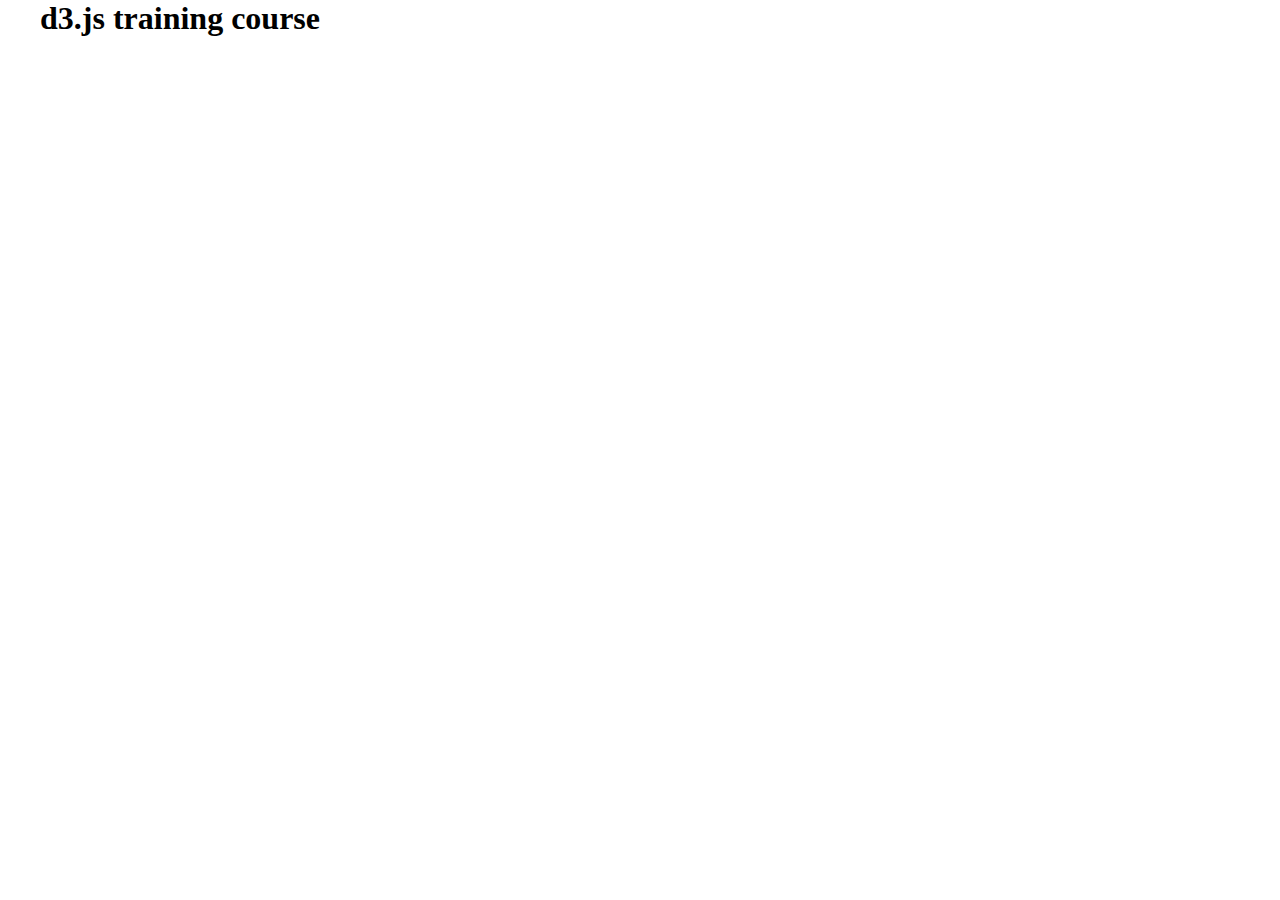
==== index.html @ 6177d016 "Initial commit" ====
<html>

<head>
    <title>D3.js training</title>
    <link rel="stylesheet" href="assets/css/style.css">
    <link rel="stylesheet" href="assets/css/normalize.css">
</head>

<body>
    <header class="main-header">
        <h1>d3.js training course</h1>
    </header>
    <main class="training-page">
        <section class="initial-data">
            
        </section>
        <section class="html-editor">
            
        </section>
        <section class="js-editor">
            
        </section>
        <section class="user-interpretation">
            
        </section>
        <section class="sample-interpretation">
            
        </section>
    </main>
</body>

</html>
---- assets/css/style.css ----
html,
body {
    margin: 0;
    padding: 0;
}

.main-header {
    max-width: 1200px;
    margin: 0 auto;
}

.training-page {
    max-width: 1200px;
    margin: 0 auto;
}

.initial-data {
    min-height: 50px;
}

.html-editor {
    
}

.js-editor {
    
}

.user-interpretation {
    
}

.sample-interpretation {
    
}
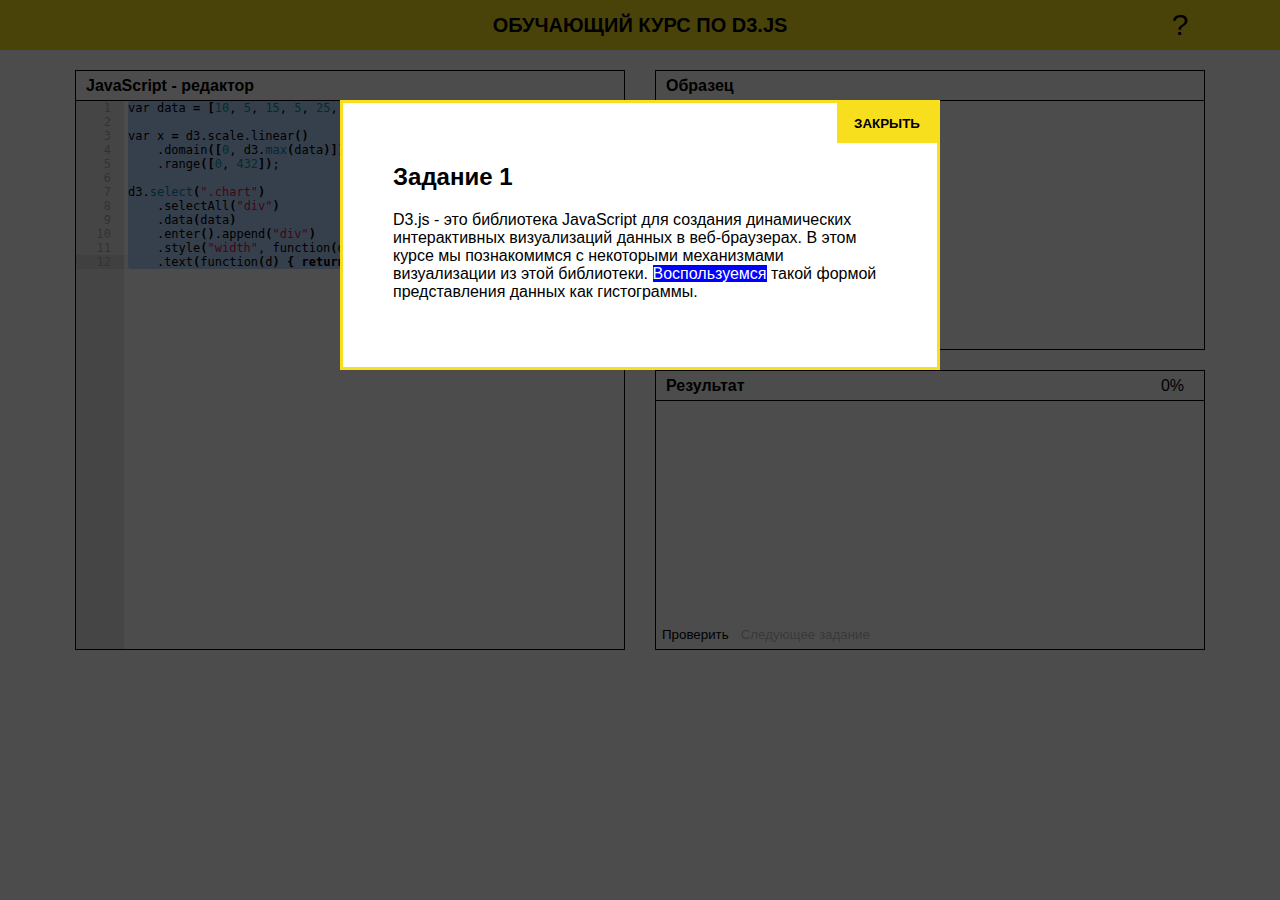
==== commit 75dd9261: "Added support" ====
--- a/index.html
+++ b/index.html
@@ -1,32 +1,184 @@
-<html>
+<!DOCTYPE html>
+<html lang="ru">
 
 <head>
-    <title>D3.js training</title>
-    <link rel="stylesheet" href="assets/css/style.css">
-    <link rel="stylesheet" href="assets/css/normalize.css">
+    <title>Обучающий курс по d3.js</title>
+    <meta charset="utf-8">
+    <meta name="viewport" content="width=device-width, initial-scale=1.0">
+    <link rel="stylesheet" type="text/css" href="assets/css/style.css">
 </head>
 
 <body>
     <header class="main-header">
-        <h1>d3.js training course</h1>
+        <div class="main-header__container">
+            Обучающий курс по d3.js
+            <button class="open-support">?</button>
+        </div>
     </header>
-    <main class="training-page">
-        <section class="initial-data">
+
+    <div class="workspace">
+        <div class="block block-js-editor">
+            <div class="block__name">JavaScript - редактор</div>
+            <div class="js_editor" id="js_editor"></div>
+        </div>
+        <div class="block block-example">
+            <div class="block__name">Образец</div>
+            <iframe id="example_iframe"></iframe>
+        </div>
+        <div class="block block-result">
+            <div class="block__name">Результат</div>
+            <span class="percent_result" id="result_button">0%</span>
+            <iframe id="result_iframe"></iframe>
+
+            <div class="block-result__controls">
+                <button id="btn-compare" onclick="compare()">Проверить</button>
+                <button id="btn-next" disabled="disabled" onclick="location.href = './task2.html'">Следующее задание</button>
+            </div>
+        </div>
+    </div>
+    
+    <div class="support-window">
+        <div class="support">
+            <button class="support__close">Закрыть</button>
+            <h2>Задание 1</h2>
+            <p>D3.js - это библиотека JavaScript для создания динамических интерактивных визуализаций данных в веб-браузерах. В этом курсе мы познакомимся с некоторыми механизмами визуализации из этой библиотеки. <span class="code-highlight">Воспользуемся</span> такой формой представления данных как гистограммы.</p>
             
-        </section>
-        <section class="html-editor">
-            
-        </section>
-        <section class="js-editor">
-            
-        </section>
-        <section class="user-interpretation">
-            
-        </section>
-        <section class="sample-interpretation">
-            
-        </section>
-    </main>
+        </div>
+    </div>
+
+    <script src="https://ajax.googleapis.com/ajax/libs/jquery/2.2.2/jquery.min.js"></script>
+    <script src="assets/js/html2canvas.js"></script>
+    <script src="assets/js/resemble.js"></script>
+    <!-- Don't forget to download ace-builds folder-->
+    <script src="assets/js/ace-builds/src-noconflict/ace.js" type="text/javascript" charset="utf-8"></script>
+    <script>
+        var example_canvas;
+        var result_canvas;
+
+        var example_html =
+            '<html>\n' +
+            '<head>\n' +
+            '\t<title>Result</title>\n' +
+            '\t<style>\n' +
+            '\t\t.chart div {\n' +
+            '\t\t\tfont: 10px sans-serif;\n' +
+            '\t\t\tbackground-color: black;\n' +
+            '\t\t\ttext-align: right;\n' +
+            '\t\t\tpadding: 3px;\n' +
+            '\t\t\tmargin: 1px;\n' +
+            '\t\t\tcolor: white;\n' +
+            '\t\t}\n' +
+            '\t</style>\n' +
+            '</head>\n' +
+            '<body>\n' +
+            '\t<div class="chart"></div>\n' +
+            '\t<script src="http://d3js.org/d3.v3.min.js"  charset="utf-8"><\/script>\n' +
+            '</body>\n' +
+            '</html>';
+
+        var array_data = 'var data = [10, 5, 15, 5, 25, 10];';
+
+        var example_js =
+            'var data = [10, 5, 15, 5, 25, 10, 5];\n' +
+            '\n' +
+            'var x = d3.scale.linear()\n' +
+            '\t.domain([0, d3.max(data)])\n' +
+            '\t.range([0, 300]);\n' +
+            '\n' +
+            'd3.select(".chart")\n' +
+            '\t.selectAll("div")\n' +
+            '\t.data(data)\n' +
+            '\t.enter().append("div")\n' +
+            '\t.style("width", function(d) { return x(d) + "px"; })\n' +
+            '\t.text(function(d) { return d; });';
+
+        var example_iframe = document.getElementById('example_iframe');
+        var in_example_iframe = example_iframe.contentDocument || example_iframe.contentWindow.document;
+
+        var result_iframe = document.getElementById('result_iframe');
+        var in_result_iframe = result_iframe.contentDocument || result_iframe.contentWindow.document;
+
+        in_example_iframe.open();
+        in_example_iframe.write(example_html + "<script>" + array_data + example_js + "<\/script>");
+        in_example_iframe.close();
+
+        var js_editor = ace.edit("js_editor");
+        js_editor.setTheme("ace/theme/github");
+        js_editor.getSession().setMode("ace/mode/javascript");
+        js_editor.setValue(
+            'var data = [10, 5, 15, 5, 25, 10];\n' +
+            '\n' +
+            'var x = d3.scale.linear()\n' +
+            '\t.domain([0, d3.max(data)])\n' +
+            '\t.range([0, 432]);\n' +
+            '\n' +
+            'd3.select(".chart")\n' +
+            '\t.selectAll("div")\n' +
+            '\t.data(data)\n' +
+            '\t.enter().append("div")\n' +
+            '\t.style("width", function(d) { return x(d) + "px"; })\n' +
+            '\t.text(function(d) { return d; });'
+    );
+
+        in_result_iframe.open();
+        in_result_iframe.write(example_html + "<script>" + array_data + js_editor.getValue() + "<\/script>");
+        in_result_iframe.close();
+
+        js_editor.getSession().on('change', function () {
+            in_result_iframe.open();
+            in_result_iframe.write(example_html + "<script>" + array_data + js_editor.getValue() + "<\/script>");
+            in_result_iframe.close();
+        });
+
+        function compare() {
+            html2canvas(in_example_iframe.body, {
+                onrendered: function (ex_canvas) {
+                    example_canvas = ex_canvas;
+                    html2canvas(in_result_iframe.body, {
+                        onrendered: function (res_canvas) {
+                            result_canvas = res_canvas;
+                            var example_string = example_canvas.toDataURL();
+                            var result_string = result_canvas.toDataURL();
+                            <!-- Compare 2 Iframes -->
+                            resemble(example_string).compareTo(result_string).onComplete(function (data) {
+                                document.getElementById('result_button').innerHTML = Math.floor(100 - data.rawMisMatchPercentage) + '%';
+                                var image = new Image();
+                                image.src = data.getImageDataUrl();
+
+                                if (data.rawMisMatchPercentage <= 15) {
+                                    $("#btn-next").attr("disabled", "");
+                                }
+                            });
+                        }
+                    });
+                }
+            });
+        }
+
+        function user_result() {
+            $(document).ready(function () {
+                $("#diff_div").css('display', 'none');
+                $("#result_iframe").css('display', 'block');
+            });
+        }
+
+        function show_diff() {
+            $(document).ready(function () {
+                $("#diff_div").css('display', 'block');
+                $("#result_iframe").css('display', 'none');
+            });
+        }
+    </script>
+    <script>
+        $(window).load(function () {
+            $(".support__close").click(function() {
+                $(".support-window").css("display", "none");
+            });
+            $(".open-support").click(function() {
+                $(".support-window").css("display", "block");
+            });
+        });
+    </script>
 </body>
 
 </html>--- a/assets/css/style.css
+++ b/assets/css/style.css
@@ -1,35 +1,145 @@
-html,
 body {
     margin: 0;
-    padding: 0;
+    font-family: 'Calibri', sans-serif;
 }
 
 .main-header {
-    max-width: 1200px;
+    height: 50px;
+    margin-bottom: 20px;
+    background: #f7df1e;
+    text-transform: uppercase;
+    line-height: 50px;
+    text-align: center;
+    font-size: 20px;
+    font-weight: bold;
+    color: black;
+}
+
+.main-header__container {
+    position: relative;
+    width: 1130px;
     margin: 0 auto;
 }
 
-.training-page {
-    max-width: 1200px;
+.open-support {
+    position: absolute;
+    right: 0;
+    height: 50px;
+    width: 50px;
+    font-size: 30px;
+    background-color: transparent;
+    border: none;
+    cursor: pointer;
+}
+
+.workspace {
+    display: flex;
+    flex-flow: column wrap;
+    flex-grow: 1;
+    max-width: 1130px;
+    height: 600px;
     margin: 0 auto;
 }
 
-.initial-data {
-    min-height: 50px;
+.block {
+    width: 550px;
+    flex-grow: 1;
+    margin-bottom: 20px;
+    border: 1px solid #000;
+    box-sizing: border-box;
 }
 
-.html-editor {
-    
+.block-js-editor {
+    margin-right: 30px;
 }
 
-.js-editor {
-    
+.block__name {
+    height: 30px;
+    padding-left: 10px;
+    text-align: left;
+    line-height: 30px;
+    border-bottom: 1px solid black;
+    font-weight: 600;
+    box-sizing: border-box;
 }
 
-.user-interpretation {
-    
+iframe {
+    border: 0;
+    min-height: 217px;
+    text-align: left;
+    width: 550px;
+    overflow: hidden;
 }
 
-.sample-interpretation {
-    
+.js_editor {
+    height: 548px;
+}
+
+.block-result {
+    position: relative;
+}
+
+.percent_result {
+    position: absolute;
+    top: 0;
+    right: 0;
+    line-height: 30px;
+    padding-right: 20px;
+}
+
+.block-result__controls {
+    position: absolute;
+    bottom: 0;
+    display: flex;
+    flex-direction: row;
+    height: 30px;
+    width: 100%;
+}
+
+.block-result__controls button {
+    background-color: transparent;
+    border: none;
+    cursor: pointer;
+}
+
+.support-window {
+    position: absolute;
+    z-index: 1000;
+    top: 0;
+    left: 0;
+    width: 100%;
+    height: 100%;
+    background-color: rgba(0, 0, 0, 0.7);
+}
+
+.support__close {
+    position: absolute;
+    right: 0;
+    top: 0;
+    width: 100px;
+    height: 40px;
+    text-transform: uppercase;
+    font-weight: bold;
+    background-color: #f7df1e;
+    border: none;
+    cursor: pointer;
+}
+
+.support {
+    position: absolute;
+    top: 100px;
+    left: 50%;
+    margin-left: -300px;
+    padding: 50px;
+    padding-top: 40px;
+    width: 600px;
+    min-height: 100px;
+    background-color: white;
+    border: 3px solid #f7df1e;
+    box-sizing: border-box;
+}
+
+.code-highlight {
+    background-color: blue;
+    color: white;
 }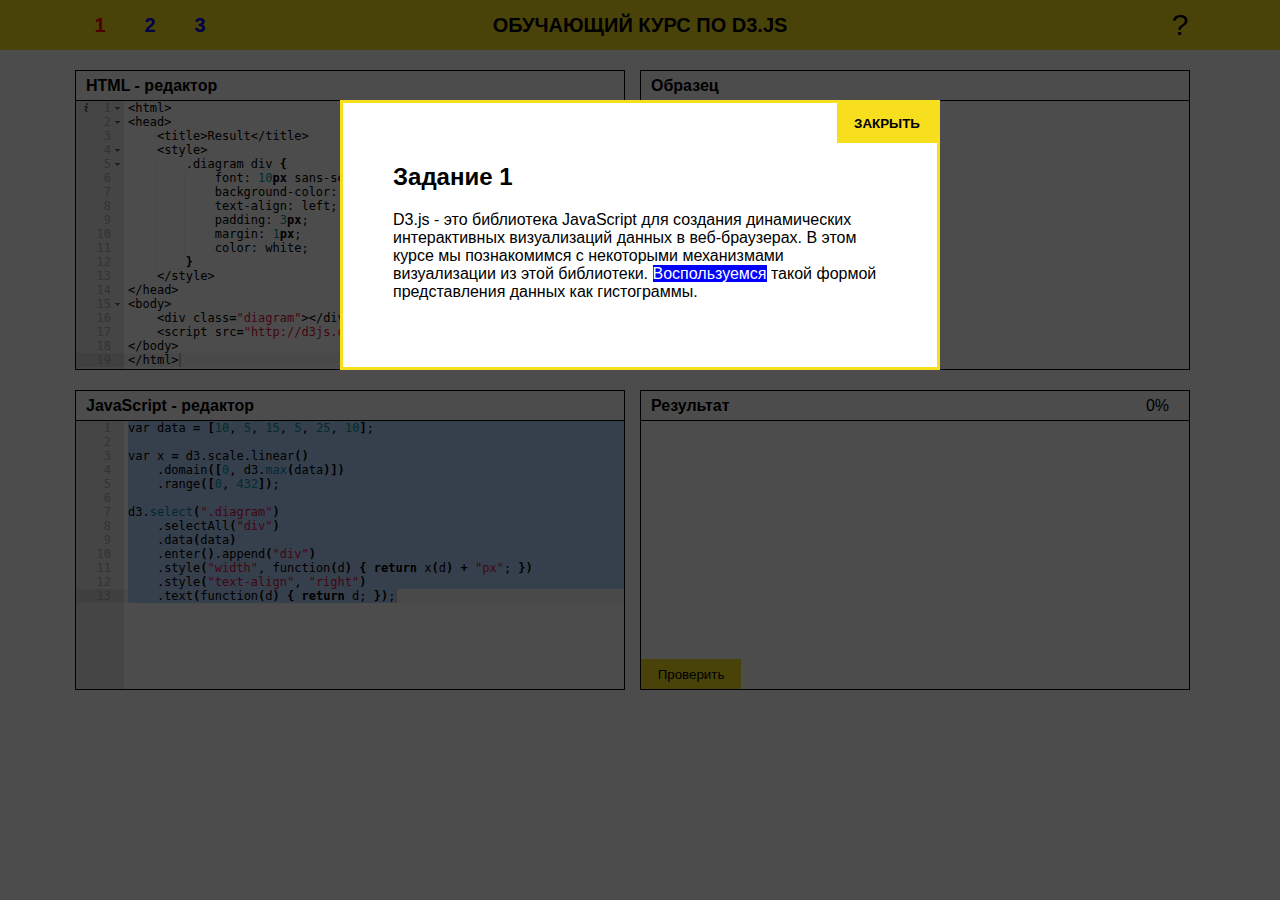
==== commit 0c06e436: "Completed mechanics" ====
--- a/index.html
+++ b/index.html
@@ -13,13 +13,22 @@
         <div class="main-header__container">
             Обучающий курс по d3.js
             <button class="open-support">?</button>
+            <div class="courses-links">
+                <a href="index.html" class="course-link course-link--active">1</a>
+                <a href="task2.html" class="course-link">2</a>
+                <a href="task3.html" class="course-link">3</a>
+            </div>
         </div>
     </header>
 
     <div class="workspace">
-        <div class="block block-js-editor">
+        <div class="block">
+            <div class="block__name">HTML - редактор</div>
+            <div class="code_editor" id="html_editor"></div>
+        </div>
+        <div class="block">
             <div class="block__name">JavaScript - редактор</div>
-            <div class="js_editor" id="js_editor"></div>
+            <div class="code_editor" id="js_editor"></div>
         </div>
         <div class="block block-example">
             <div class="block__name">Образец</div>
@@ -27,13 +36,9 @@
         </div>
         <div class="block block-result">
             <div class="block__name">Результат</div>
-            <span class="percent_result" id="result_button">0%</span>
+            <span class="percent_result" id="block-result__match">0%</span>
             <iframe id="result_iframe"></iframe>
-
-            <div class="block-result__controls">
-                <button id="btn-compare" onclick="compare()">Проверить</button>
-                <button id="btn-next" disabled="disabled" onclick="location.href = './task2.html'">Следующее задание</button>
-            </div>
+            <button id="btn-compare" class="block-result__compare" onclick="compare()">Проверить</button>
         </div>
     </div>
     
@@ -42,14 +47,12 @@
             <button class="support__close">Закрыть</button>
             <h2>Задание 1</h2>
             <p>D3.js - это библиотека JavaScript для создания динамических интерактивных визуализаций данных в веб-браузерах. В этом курсе мы познакомимся с некоторыми механизмами визуализации из этой библиотеки. <span class="code-highlight">Воспользуемся</span> такой формой представления данных как гистограммы.</p>
-            
         </div>
     </div>
 
-    <script src="https://ajax.googleapis.com/ajax/libs/jquery/2.2.2/jquery.min.js"></script>
+    <script src="assets/js/jquery-3.2.1.min.js"></script>
     <script src="assets/js/html2canvas.js"></script>
     <script src="assets/js/resemble.js"></script>
-    <!-- Don't forget to download ace-builds folder-->
     <script src="assets/js/ace-builds/src-noconflict/ace.js" type="text/javascript" charset="utf-8"></script>
     <script>
         var example_canvas;
@@ -60,10 +63,10 @@
             '<head>\n' +
             '\t<title>Result</title>\n' +
             '\t<style>\n' +
-            '\t\t.chart div {\n' +
+            '\t\t.diagram div {\n' +
             '\t\t\tfont: 10px sans-serif;\n' +
             '\t\t\tbackground-color: black;\n' +
-            '\t\t\ttext-align: right;\n' +
+            '\t\t\ttext-align: left;\n' +
             '\t\t\tpadding: 3px;\n' +
             '\t\t\tmargin: 1px;\n' +
             '\t\t\tcolor: white;\n' +
@@ -71,7 +74,7 @@
             '\t</style>\n' +
             '</head>\n' +
             '<body>\n' +
-            '\t<div class="chart"></div>\n' +
+            '\t<div class="diagram"></div>\n' +
             '\t<script src="http://d3js.org/d3.v3.min.js"  charset="utf-8"><\/script>\n' +
             '</body>\n' +
             '</html>';
@@ -85,7 +88,7 @@
             '\t.domain([0, d3.max(data)])\n' +
             '\t.range([0, 300]);\n' +
             '\n' +
-            'd3.select(".chart")\n' +
+            'd3.select(".diagram")\n' +
             '\t.selectAll("div")\n' +
             '\t.data(data)\n' +
             '\t.enter().append("div")\n' +
@@ -101,6 +104,12 @@
         in_example_iframe.open();
         in_example_iframe.write(example_html + "<script>" + array_data + example_js + "<\/script>");
         in_example_iframe.close();
+        
+        var html_editor = ace.edit("html_editor");
+        html_editor.setTheme("ace/theme/github");
+        html_editor.getSession().setMode("ace/mode/html");
+        html_editor.setValue(example_html, 1);
+        html_editor.setReadOnly(true);
 
         var js_editor = ace.edit("js_editor");
         js_editor.setTheme("ace/theme/github");
@@ -112,11 +121,12 @@
             '\t.domain([0, d3.max(data)])\n' +
             '\t.range([0, 432]);\n' +
             '\n' +
-            'd3.select(".chart")\n' +
+            'd3.select(".diagram")\n' +
             '\t.selectAll("div")\n' +
             '\t.data(data)\n' +
             '\t.enter().append("div")\n' +
             '\t.style("width", function(d) { return x(d) + "px"; })\n' +
+	        '\t.style("text-align", "right")\n' +
             '\t.text(function(d) { return d; });'
     );
 
@@ -141,12 +151,12 @@
                             var result_string = result_canvas.toDataURL();
                             <!-- Compare 2 Iframes -->
                             resemble(example_string).compareTo(result_string).onComplete(function (data) {
-                                document.getElementById('result_button').innerHTML = Math.floor(100 - data.rawMisMatchPercentage) + '%';
+                                document.getElementById('block-result__match').innerHTML = Math.floor(100 - data.rawMisMatchPercentage) + '%';
                                 var image = new Image();
                                 image.src = data.getImageDataUrl();
 
-                                if (data.rawMisMatchPercentage <= 15) {
-                                    $("#btn-next").attr("disabled", "");
+                                if (data.rawMisMatchPercentage === 0) {
+                                    $(".block-result__compare").css("display", "none");
                                 }
                             });
                         }
@@ -154,29 +164,11 @@
                 }
             });
         }
-
-        function user_result() {
-            $(document).ready(function () {
-                $("#diff_div").css('display', 'none');
-                $("#result_iframe").css('display', 'block');
-            });
-        }
-
-        function show_diff() {
-            $(document).ready(function () {
-                $("#diff_div").css('display', 'block');
-                $("#result_iframe").css('display', 'none');
-            });
-        }
-    </script>
-    <script>
-        $(window).load(function () {
-            $(".support__close").click(function() {
-                $(".support-window").css("display", "none");
-            });
-            $(".open-support").click(function() {
-                $(".support-window").css("display", "block");
-            });
+        $(".support__close").click(function() {
+            $(".support-window").css("display", "none");
+        });
+        $(".open-support").click(function() {
+            $(".support-window").css("display", "block");
         });
     </script>
 </body>
--- a/assets/css/style.css
+++ b/assets/css/style.css
@@ -21,6 +21,24 @@
     margin: 0 auto;
 }
 
+.courses-links {
+    position: absolute;
+    top: 0;
+    left: 0;
+    display: flex;
+    flex-flow: row nowrap;
+}
+
+.course-link {
+    display: block;
+    width: 50px;
+    text-decoration: none;
+}
+
+.course-link--active {
+    color: red;
+}
+
 .open-support {
     position: absolute;
     right: 0;
@@ -37,20 +55,16 @@
     flex-flow: column wrap;
     flex-grow: 1;
     max-width: 1130px;
-    height: 600px;
+    height: 700px;
     margin: 0 auto;
 }
 
 .block {
     width: 550px;
-    flex-grow: 1;
+    height: 300px;
     margin-bottom: 20px;
     border: 1px solid #000;
     box-sizing: border-box;
-}
-
-.block-js-editor {
-    margin-right: 30px;
 }
 
 .block__name {
@@ -65,14 +79,14 @@
 
 iframe {
     border: 0;
-    min-height: 217px;
+    min-height: 200px;
     text-align: left;
     width: 550px;
     overflow: hidden;
 }
 
-.js_editor {
-    height: 548px;
+.code_editor {
+    height: 268px;
 }
 
 .block-result {
@@ -87,19 +101,14 @@
     padding-right: 20px;
 }
 
-.block-result__controls {
+.block-result__compare {
     position: absolute;
     bottom: 0;
-    display: flex;
-    flex-direction: row;
     height: 30px;
-    width: 100%;
-}
-
-.block-result__controls button {
-    background-color: transparent;
+    width: 100px;
+    background-color: #f7df1e;
+    cursor: pointer;
     border: none;
-    cursor: pointer;
 }
 
 .support-window {
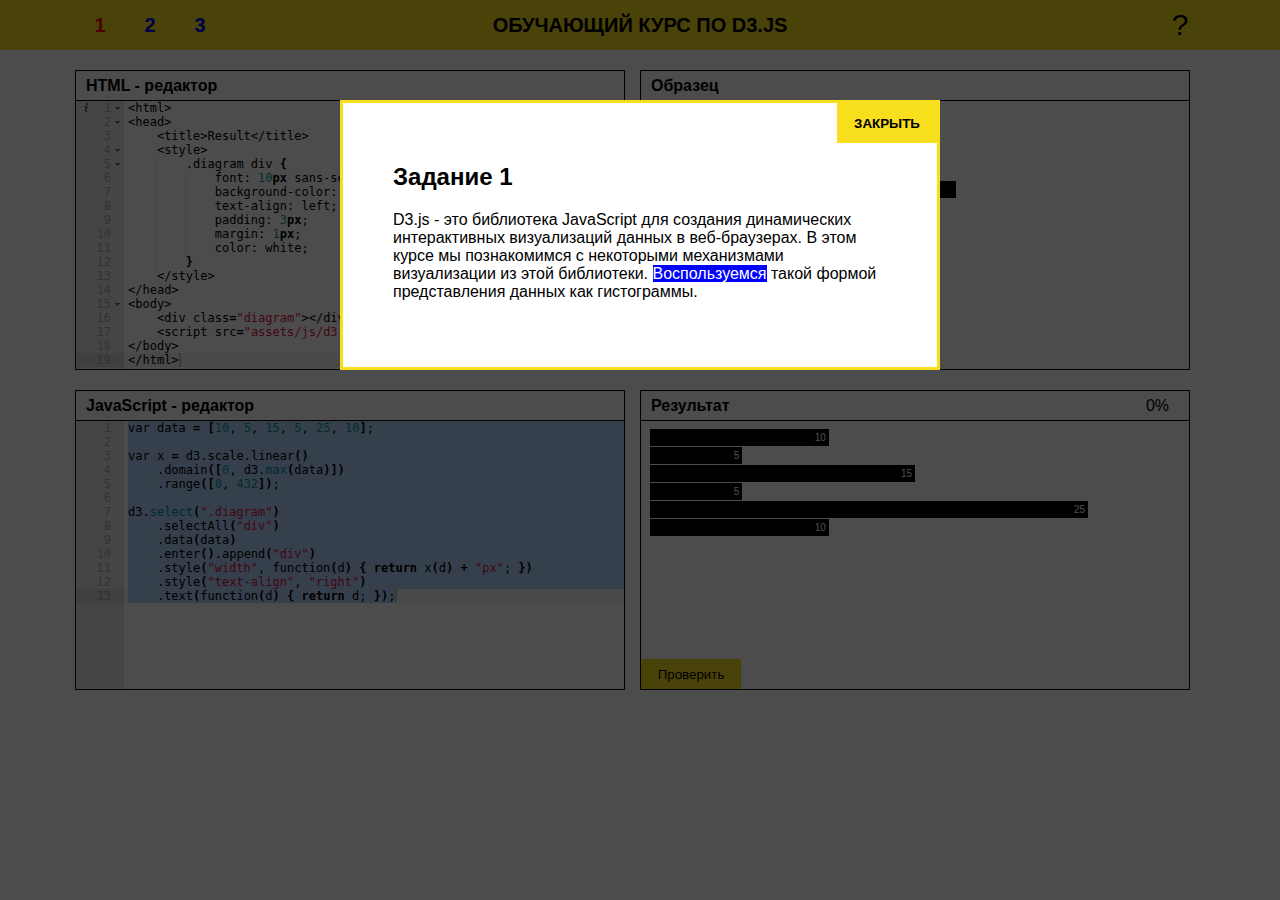
==== commit 4122904f: "Local d3.js" ====
--- a/index.html
+++ b/index.html
@@ -75,7 +75,7 @@
             '</head>\n' +
             '<body>\n' +
             '\t<div class="diagram"></div>\n' +
-            '\t<script src="http://d3js.org/d3.v3.min.js"  charset="utf-8"><\/script>\n' +
+            '\t<script src="assets/js/d3.v3.min.js" charset="utf-8"><\/script>\n' +
             '</body>\n' +
             '</html>';
 
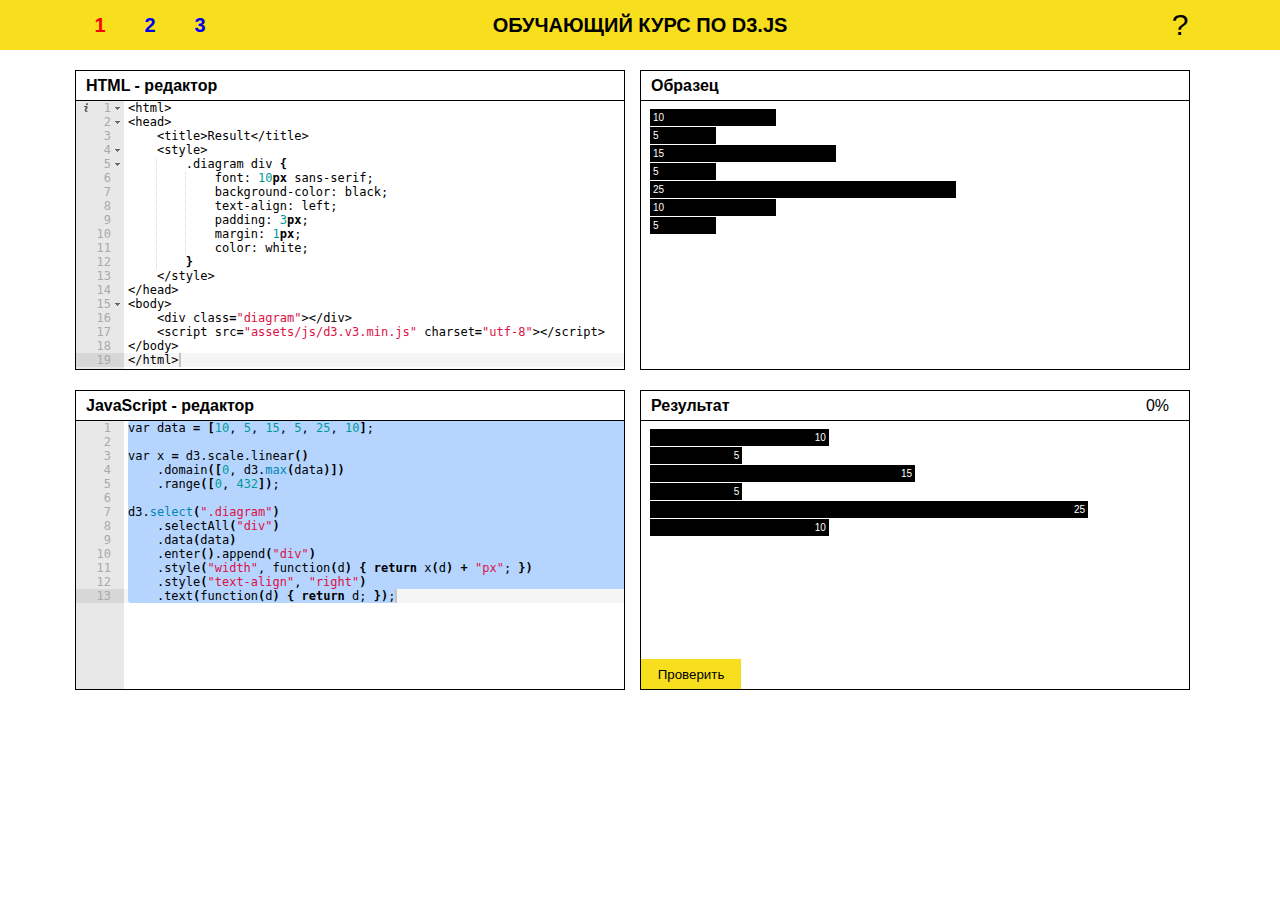
==== commit 4fbcf525: "Added little support" ====
--- a/index.html
+++ b/index.html
@@ -46,7 +46,8 @@
         <div class="support">
             <button class="support__close">Закрыть</button>
             <h2>Задание 1</h2>
-            <p>D3.js - это библиотека JavaScript для создания динамических интерактивных визуализаций данных в веб-браузерах. В этом курсе мы познакомимся с некоторыми механизмами визуализации из этой библиотеки. <span class="code-highlight">Воспользуемся</span> такой формой представления данных как гистограммы.</p>
+            <p>D3.js - это библиотека JavaScript для создания динамических интерактивных визуализаций данных в веб-браузерах. В этом курсе мы познакомимся с некоторыми механизмами визуализации из этой библиотеки.</p>
+            <p>Вам необходимо изменить JavaScript - код так, чтобы его реализация совпала с образцом.</p>
         </div>
     </div>
 
--- a/assets/css/style.css
+++ b/assets/css/style.css
@@ -116,6 +116,7 @@
     z-index: 1000;
     top: 0;
     left: 0;
+    display: none;
     width: 100%;
     height: 100%;
     background-color: rgba(0, 0, 0, 0.7);
@@ -146,9 +147,4 @@
     background-color: white;
     border: 3px solid #f7df1e;
     box-sizing: border-box;
-}
-
-.code-highlight {
-    background-color: blue;
-    color: white;
 }